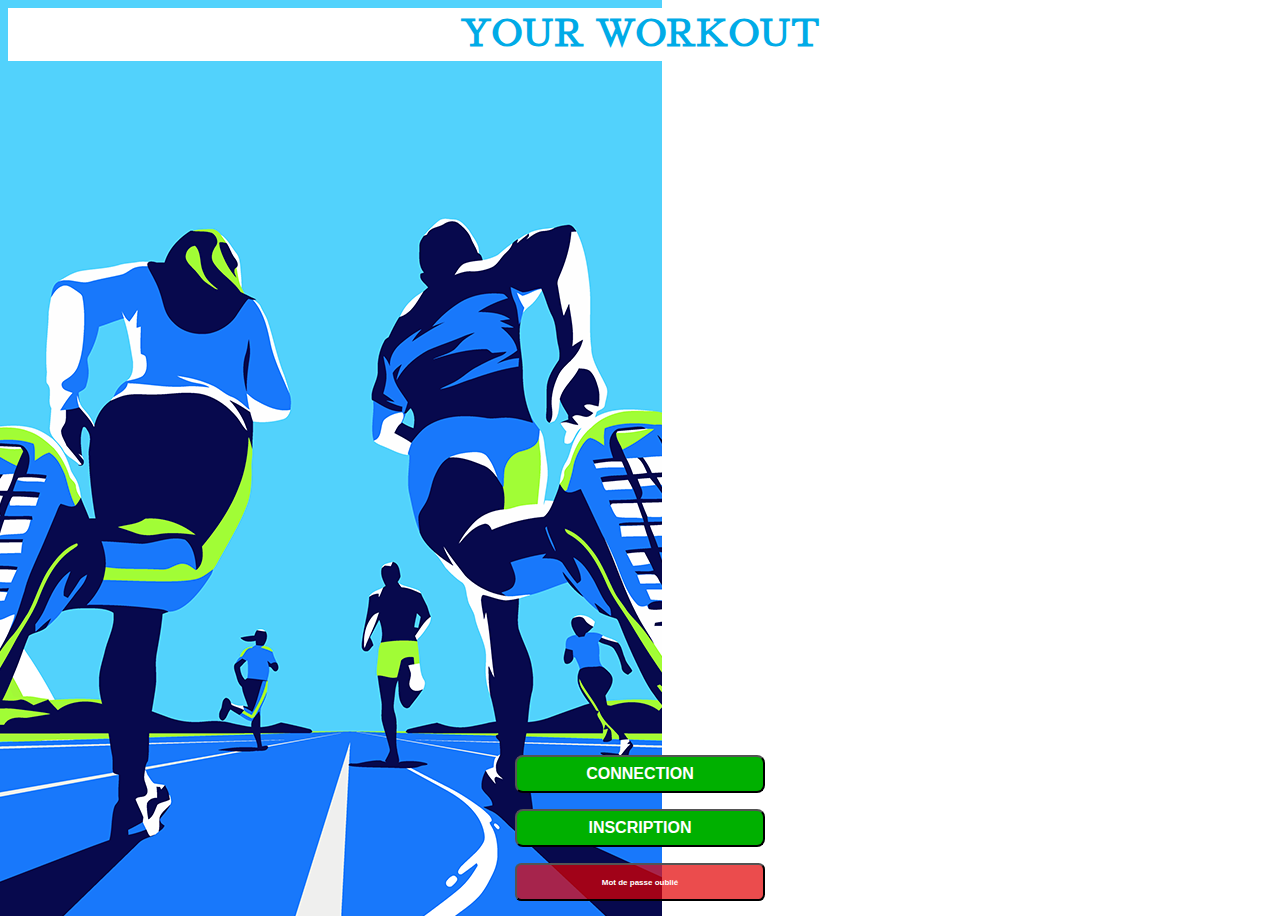
==== index.html @ 4b7bc27a "enregistrement de l'application sport" ====
<!DOCTYPE html>
<html lang="fr">

<head>
    <meta charset="UTF-8">
    <meta name="viewport" content="width=device-width, initial-scale=1.0">
    <link rel="preconnect" href="https://fonts.googleapis.com">
    <link rel="preconnect" href="https://fonts.gstatic.com" crossorigin>
    <link
        href="https://fonts.googleapis.com/css2?family=Azeret+Mono:wght@300&family=Sanchez&family=Sawarabi+Mincho&display=swap"
        rel="stylesheet">
    <link rel="stylesheet" href="style.css">
    <title>Application</title>
</head>

<body>

    <div class="container">
        <div class="title">
            <h1>YOUR WORKOUT</h1>
        </div>
        <div class="footer">
            <BUtton style="width:250px"> CONNECTION </BUtton>
            <BUtton style="width:250px">INSCRIPTION</BUtton>
            <BUTTON class="bouton3" style="width:250px ">Mot de passe oublié</BUTTON>
        </div>
    </div>
</body>

</html>
---- style.css ----
body {
    background-image: url(/img/fond2.png);
    background-image: cover;
    background-repeat: no-repeat;
}

.container {
    display: flex;
    flex-wrap: wrap;
    flex-direction: column;
    justify-content: space-between;
    
    height: 100vh;
}

.title {

    margin: 3rem 0 ;
    height: 9rem;
    align-items: self-start;
    width: 100%;
    align-self: flex-start;
    margin: 0;
    border-radius: 3rem;
}

h1 {
    /* background-color: white; */
    color: #00ABE7;
    text-align: center;
    font-size: 2.3rem;
    margin: 0;
    padding: 0.4rem;
    font-family: 'Sawarabi Mincho', empattement ;
    background-color: white;
}

.footer {
    display: flex;
    flex-direction: column;
    align-items: center;
    justify-content: center;
    gap: 1rem;

    /* align-self: flex-end;
    align-items: self-end;
    */

    height: 10rem;
 
}

button {
    font-weight: bold;
    background-color:#00B000 ;
    color:white;
    border-radius: 0.5rem;
    font-size: 1rem;
    padding: 0.5rem;
    text-align: center;
    width: 3rem;
    
}

.bouton3{
    background-color: rgb(227,0,0.5, 0.7);
    border-radius: 0.4rem;
    font-size:0.5rem ;
    padding: 0.8rem;

}
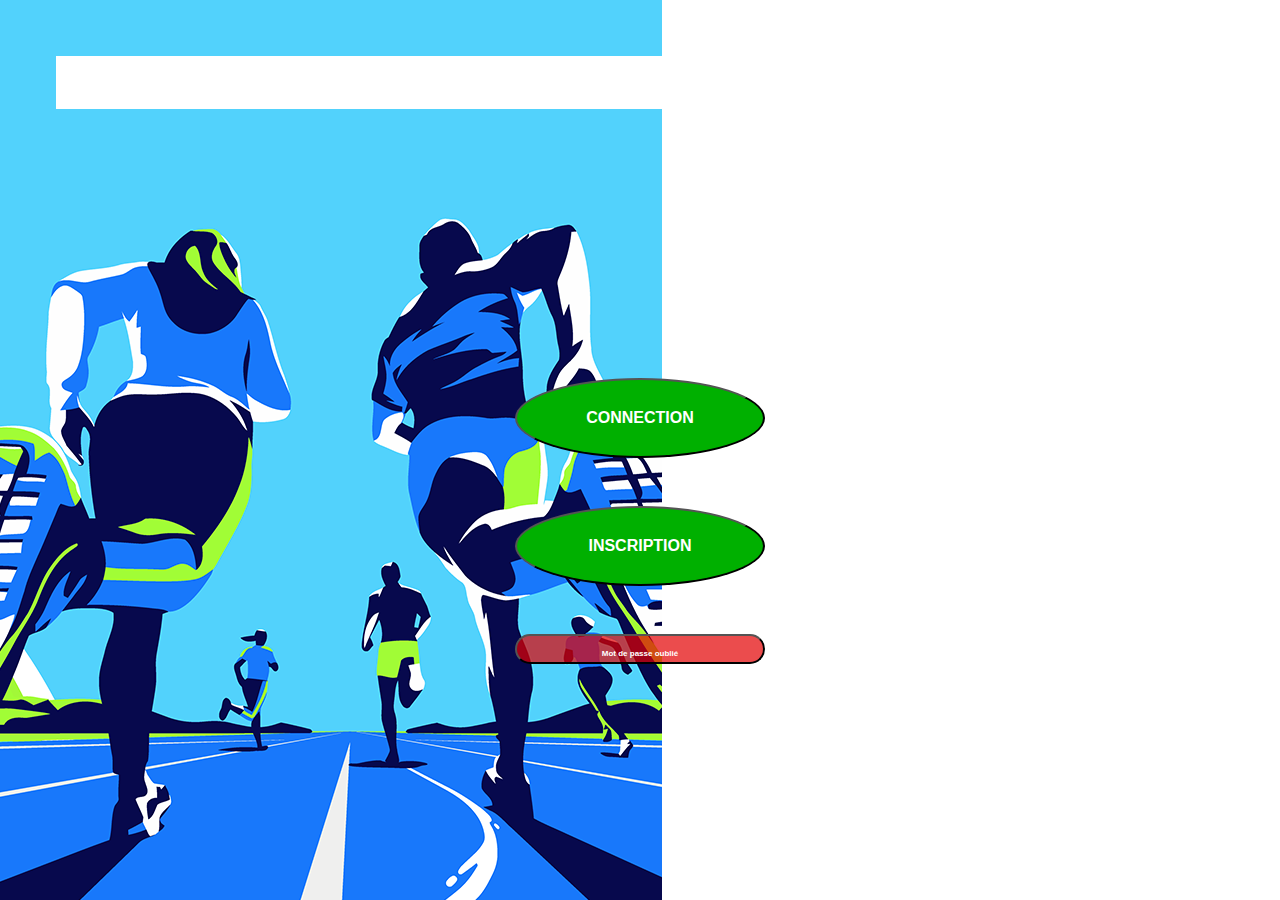
==== commit af851d2d: "link des boutons" ====
--- a/index.html
+++ b/index.html
@@ -17,10 +17,10 @@
 
     <div class="container">
         <div class="title">
-            <h1>YOUR WORKOUT</h1>
+            <h1 id="ombre">YOUR WORKOUT</h1>
         </div>
         <div class="footer">
-            <BUtton style="width:250px"> CONNECTION </BUtton>
+            <a href="accueil.html"><BUtton style="width:250px"> CONNECTION </BUtton></a>
             <BUtton style="width:250px">INSCRIPTION</BUtton>
             <BUTTON class="bouton3" style="width:250px ">Mot de passe oublié</BUTTON>
         </div>
--- a/style.css
+++ b/style.css
@@ -1,5 +1,5 @@
 body {
-    background-image: url(/img/fond2.png);
+    background-image: url(img/fond2.png);
     background-image: cover;
     background-repeat: no-repeat;
 }
@@ -9,23 +9,20 @@
     flex-wrap: wrap;
     flex-direction: column;
     justify-content: space-between;
-    
-    height: 100vh;
+    /* height: 100vh; */
 }
 
 .title {
 
-    margin: 3rem 0 ;
+    margin: 3rem 3rem ;
     height: 9rem;
     align-items: self-start;
-    width: 100%;
-    align-self: flex-start;
-    margin: 0;
     border-radius: 3rem;
-}
+    
+ }
 
 h1 {
-    /* background-color: white; */
+    
     color: #00ABE7;
     text-align: center;
     font-size: 2.3rem;
@@ -33,20 +30,17 @@
     padding: 0.4rem;
     font-family: 'Sawarabi Mincho', empattement ;
     background-color: white;
+    
+    
 }
 
 .footer {
     display: flex;
     flex-direction: column;
     align-items: center;
-    justify-content: center;
-    gap: 1rem;
-
-    /* align-self: flex-end;
-    align-items: self-end;
-    */
-
-    height: 10rem;
+    justify-content: flex-end;
+    gap: 3rem;
+    height: 26rem;
  
 }
 
@@ -54,18 +48,25 @@
     font-weight: bold;
     background-color:#00B000 ;
     color:white;
-    border-radius: 0.5rem;
+    border-radius: 55% 55%;
     font-size: 1rem;
     padding: 0.5rem;
     text-align: center;
-    width: 3rem;
+    height: 5rem;
     
 }
 
 .bouton3{
     background-color: rgb(227,0,0.5, 0.7);
-    border-radius: 0.4rem;
+    border-radius: 1.4rem;
     font-size:0.5rem ;
     padding: 0.8rem;
+    height: 1.4rem;
+    text-align: center;
+}
+
+#ombre{
+    box-shadow: inset 10px ;
+    color:white;
 
 }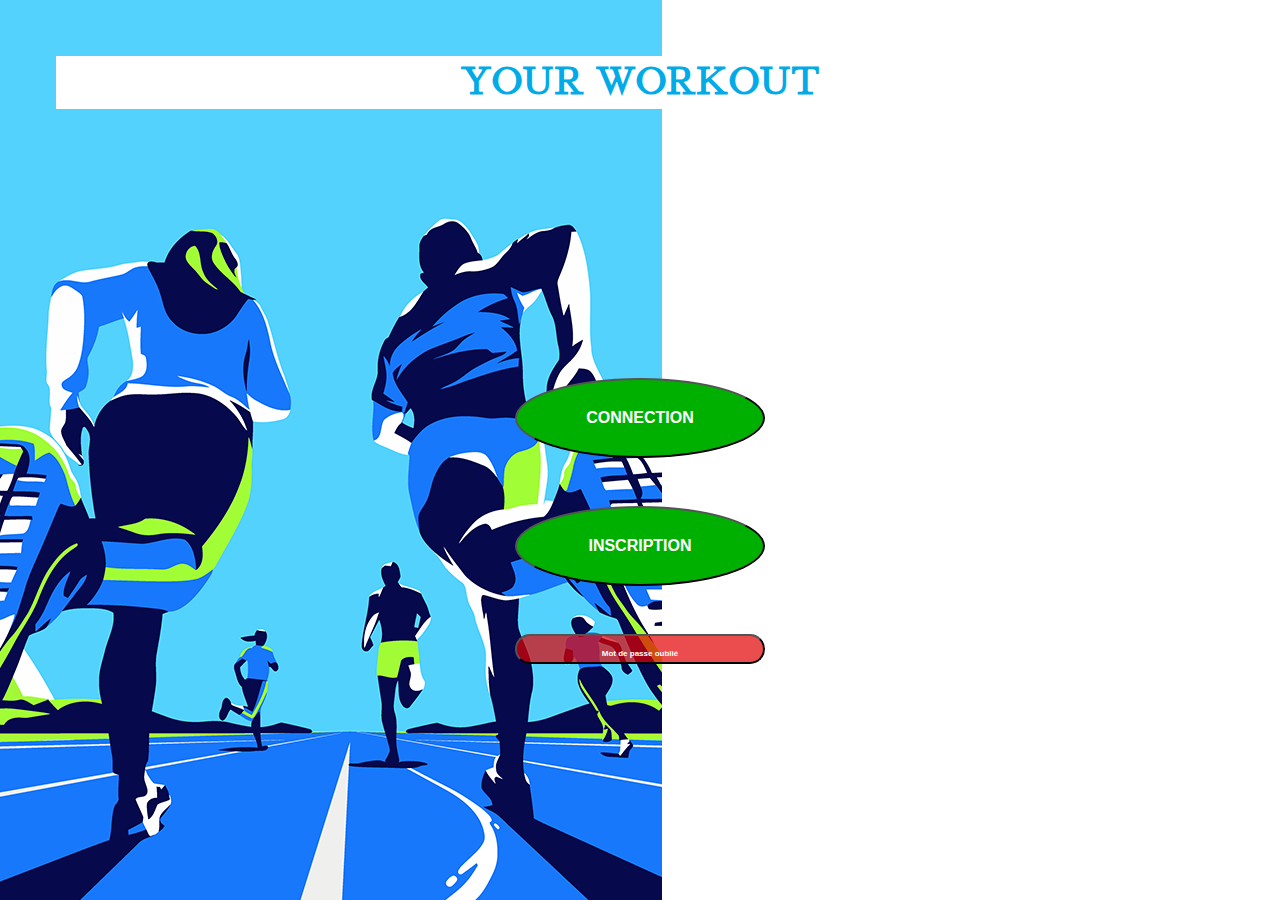
==== commit 5372131e: "modif" ====
--- a/index.html
+++ b/index.html
@@ -17,7 +17,7 @@
 
     <div class="container">
         <div class="title">
-            <h1 id="ombre">YOUR WORKOUT</h1>
+            <h1>YOUR WORKOUT</h1>
         </div>
         <div class="footer">
             <a href="accueil.html"><BUtton style="width:250px"> CONNECTION </BUtton></a>
--- a/style.css
+++ b/style.css
@@ -65,8 +65,3 @@
     text-align: center;
 }
 
-#ombre{
-    box-shadow: inset 10px ;
-    color:white;
-
-}